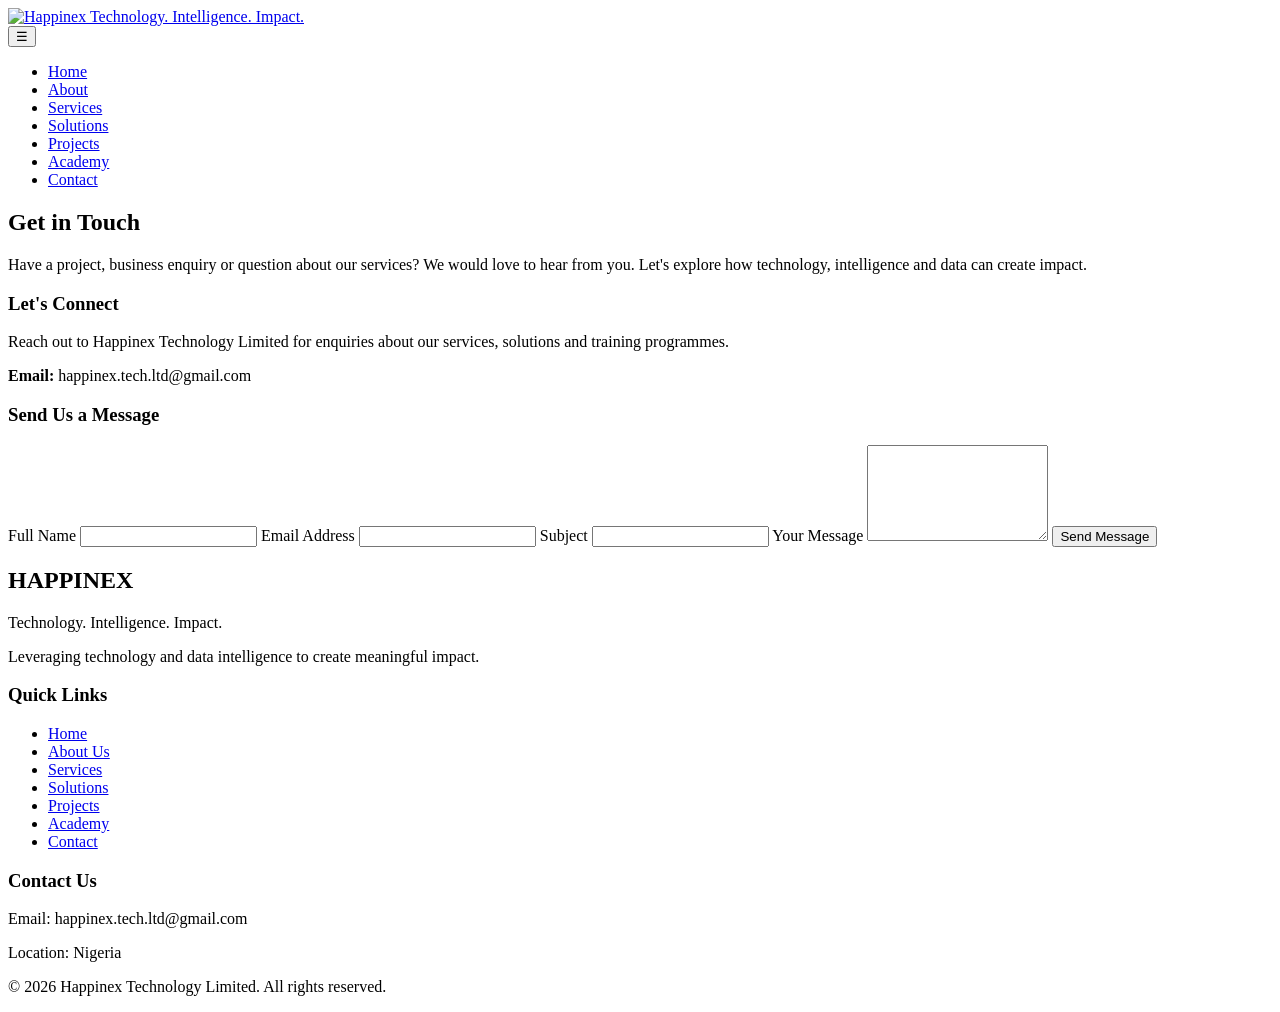
==== contact.html @ b35698d5 "Add Happinex Website files" ====
<!DOCTYPE html>
<html lang="en">
<head>
    <meta charset="UTF-8">
    <meta name="viewport" content="width=device-width, initial-scale=1.0">
    <title>Contact Us | Happinex Technology Limited</title>
    <link rel="icon" type="image/png" href="images/favicon-32.png">
    <meta name="description" content="Get in touch with Happinex Technology Limited for data analytics services, technology solutions, training enquiries, collaborations, and business partnerships.">

    <link rel="preconnect" href="https://fonts.googleapis.com">
    <link rel="preconnect" href="https://fonts.gstatic.com" crossorigin>

    <link href="https://fonts.googleapis.com/css2?family=Inter:wght@400;500;600;700&family=Manrope:wght@500;600;700&display=swap" rel="stylesheet">

    <link rel="stylesheet" href="css/style.css">
</head>

<body>

    <!-- HEADER -->
    <header>
    <div class="container">

        <div class="logo">
            <a href="index.html">
                <img src="images/happinex-logo-tagline.png"
                     alt="Happinex Technology. Intelligence. Impact.">
            </a>
        </div>

        <!-- Mobile Menu Button -->
        <button class="menu-toggle" id="menu-toggle"
                aria-label="Open navigation menu"
                aria-expanded="false">
            ☰
        </button>

        <nav id="main-nav">
            <ul>
                <li><a href="index.html">Home</a></li>
                <li><a href="about.html">About</a></li>
                <li><a href="services.html">Services</a></li>
                <li><a href="solutions.html">Solutions</a></li>
                <li><a href="projects.html">Projects</a></li>
                <li><a href="academy.html">Academy</a></li>
                <li><a href="contact.html">Contact</a></li>
            </ul>
        </nav>

    </div>
</header>

    <!-- CONTACT SECTION -->
    <section class="contact">
        <div class="section-container">

            <h2>Get in Touch</h2>

            <p class="section-description">
                Have a project, business enquiry or question
                about our services? We would love to hear from you.
                Let's explore how technology, intelligence
                and data can create impact.
            </p>

            <div class="contact-content">

                <!-- CONTACT INFORMATION -->
                <div class="contact-info">
                    <h3>Let's Connect</h3>

                    <p>
                        Reach out to Happinex Technology Limited
                        for enquiries about our services,
                        solutions and training programmes.
                    </p>

                    <p>
                        <strong>Email:</strong>
                        happinex.tech.ltd@gmail.com
                    </p>

                </div>

                <!-- CONTACT FORM -->
                <div class="contact-form">
                    <h3>Send Us a Message</h3>

                    <form action="https://formsubmit.co/happinex.tech.ltd@gmail.com"
      method="POST">
                          <input type="hidden" name="_subject"
       value="New Website Enquiry - Happinex Technology Limited">

                          <input type="hidden" name="_template"
       value="table">
                          <input type="text" name="_honey" style="display:none">

                        <label for="name">Full Name</label>
                        <input type="text" id="name"
                               name="name" required>

                        <label for="email">Email Address</label>
                        <input type="email" id="email"
                               name="email" required>

                        <label for="subject">Subject</label>
                        <input type="text" id="subject"
                               name="subject" required>

                        <label for="message">Your Message</label>
                        <textarea id="message"
                                  name="message"
                                  rows="6" required></textarea>

                        <button type="submit">
                            Send Message
                        </button>

                    </form>
                </div>

            </div>
        </div>
    </section>

    <!-- FOOTER -->
    
<footer class="site-footer">

    <div class="footer-container">

        <div class="footer-about">
            <h2>HAPPINEX</h2>
            <p>Technology. Intelligence. Impact.</p>
            <p>
                Leveraging technology and data intelligence
                to create meaningful impact.
            </p>
        </div>

        <div class="footer-links">
            <h3>Quick Links</h3>
            <ul>
                <li><a href="index.html">Home</a></li>
                <li><a href="about.html">About Us</a></li>
                <li><a href="services.html">Services</a></li>
                <li><a href="solutions.html">Solutions</a></li>
                <li><a href="projects.html">Projects</a></li>
                <li><a href="academy.html">Academy</a></li>
                <li><a href="contact.html">Contact</a></li>
            </ul>
        </div>

        <div class="footer-contact">
            <h3>Contact Us</h3>
            <p>Email: happinex.tech.ltd@gmail.com</p>
            <p>Location: Nigeria</p>
        </div>

    </div>

    <div class="footer-bottom">
        <p>
            &copy; 2026 Happinex Technology Limited.
            All rights reserved.
        </p>
    </div>

</footer>
    <script src="js/script.js"></script>
</body>
</html>
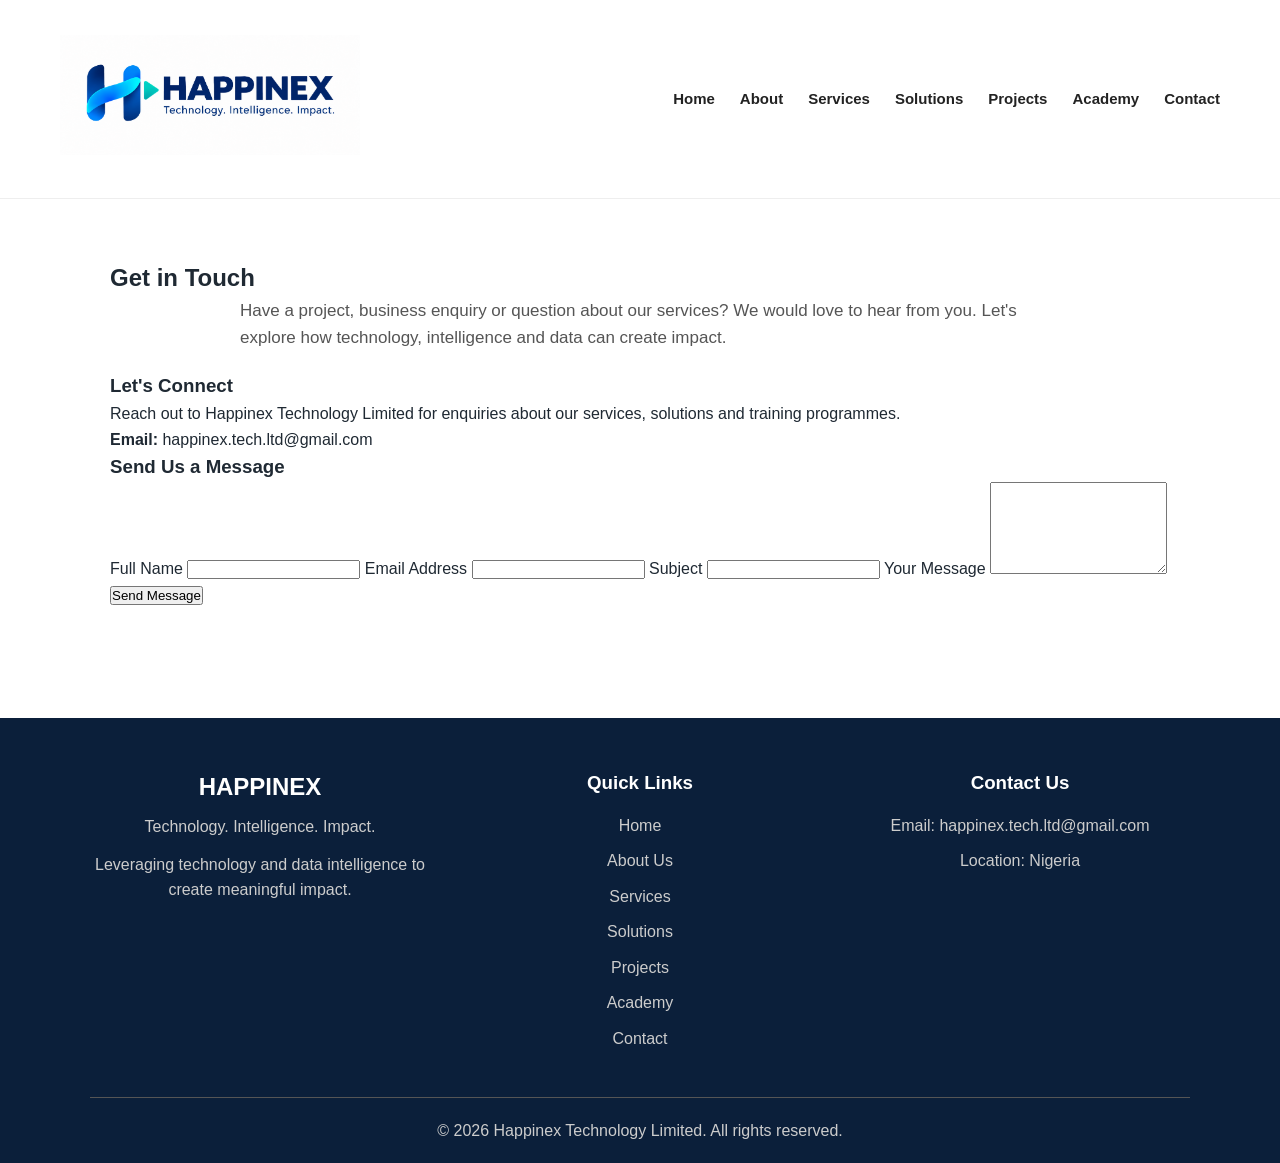
==== commit 41ad150d: "Update contact.html" ====
--- a/contact.html
+++ b/contact.html
@@ -89,6 +89,8 @@
 
                     <form action="https://formsubmit.co/happinex.tech.ltd@gmail.com"
       method="POST">
+      <input type="hidden" name="_next"
+       value="https://benniee123.github.io/happinex-technology-website/contact.html">
                           <input type="hidden" name="_subject"
        value="New Website Enquiry - Happinex Technology Limited">
 
--- a/css/style.css
+++ b/css/style.css
@@ -0,0 +1,689 @@
+
+/* HAPPINEX OFFICIAL BRAND VARIABLES */
+
+:root {
+    --happinex-navy: #0B1F3A;
+    --happinex-blue: #1769E0;
+    --happinex-teal: #00A6A6;
+
+    --happinex-white: #FFFFFF;
+    --happinex-light-gray: #F3F5F7;
+    --happinex-charcoal: #1F2933;
+}
+
+/* GENERAL PAGE SETTINGS */
+
+* {
+    margin: 0;
+    padding: 0;
+    box-sizing: border-box;
+}
+
+body {
+    font-family: 'Inter', sans-serif;
+    background-color: var(--happinex-white);
+    color: var(--happinex-charcoal);
+    line-height: 1.6;
+}
+/* HAPPINEX TYPOGRAPHY */
+
+h1, h2, h3, h4, h5, h6 {
+    font-family: 'Manrope', sans-serif;
+    font-weight: 700;
+}
+
+/* HEADER SECTION */
+
+header {
+    background-color: #ffffff;
+    text-align: center;
+    padding: 35px 20px;
+    border-bottom: 1px solid #eeeeee;
+}
+
+header h1 {
+    font-size: 30px;
+    margin-bottom: 8px;
+    letter-spacing: 1px;
+}
+
+header p {
+    font-size: 15px;
+    color: #555555;
+}
+
+/* MAIN CONTENT */
+
+main {
+    max-width: 1100px;
+    margin: 50px auto;
+    padding: 20px;
+}
+
+main h2 {
+    font-size: 26px;
+    margin-bottom: 15px;
+    margin-top: 30px;
+}
+
+main p {
+    font-size: 17px;
+    margin-bottom: 20px;
+    color: #555555;
+}
+
+/* FOOTER SECTION */
+
+footer {
+    background-color: #222222;
+    color: #ffffff;
+    text-align: center;
+    padding: 25px;
+    margin-top: 50px;
+}
+/* WEBSITE NAVIGATION */
+
+.container {
+    max-width: 1200px;
+    margin: auto;
+    padding: 0 20px;
+}
+
+header .container {
+    display: flex;
+    justify-content: space-between;
+    align-items: center;
+}
+
+.logo h1 {
+    font-size: 26px;
+    margin-bottom: 5px;
+}
+
+.logo p {
+    font-size: 13px;
+}
+
+nav ul {
+    list-style: none;
+    display: flex;
+    gap: 25px;
+}
+
+nav ul li a {
+    text-decoration: none;
+    color: #222222;
+    font-size: 15px;
+    font-weight: bold;
+}
+
+nav ul li a:hover {
+    color: #1e7bff;
+}
+
+/* HOMEPAGE HERO SECTION */
+
+.hero {
+    background-color: #f4f7fb;
+    padding: 100px 20px;
+    text-align: center;
+}
+
+.hero-content {
+    max-width: 850px;
+    margin: auto;
+}
+
+.hero h2 {
+    font-size: 42px;
+    margin-bottom: 20px;
+    line-height: 1.2;
+}
+
+.hero p {
+    font-size: 18px;
+    color: #555555;
+    margin-bottom: 30px;
+}
+
+.hero-buttons {
+    display: flex;
+    justify-content: center;
+    gap: 15px;
+    flex-wrap: wrap;
+}
+
+.hero-buttons a {
+    text-decoration: none;
+    padding: 13px 25px;
+    border-radius: 5px;
+    font-weight: bold;
+}
+
+.btn-primary {
+    background-color: var(--happinex-blue);
+    color: white;
+}
+
+.btn-secondary {
+    border: var(--happinex-blue);
+    color: #1e7bff;
+}
+
+/* INTRODUCTION SECTION */
+
+.introduction {
+    max-width: 1000px;
+    margin: 60px auto;
+    padding: 20px;
+    text-align: center;
+}
+
+.introduction h2 {
+    margin-bottom: 15px;
+}
+
+/* RESPONSIVE DESIGN */
+
+@media (max-width: 768px) {
+
+    header .container {
+        flex-direction: column;
+        gap: 20px;
+    }
+
+    nav ul {
+        flex-wrap: wrap;
+        justify-content: center;
+        gap: 15px;
+    }
+
+    .hero h2 {
+        font-size: 30px;
+    }
+
+    .hero {
+        padding: 60px 20px;
+    }
+
+    .hero p {
+        font-size: 16px;
+    }
+
+}
+
+/* ABOUT AND SERVICES SECTIONS */
+
+.section-container {
+    max-width: 1100px;
+    margin: auto;
+    padding: 60px 20px;
+}
+
+.about {
+    background-color: #ffffff;
+    text-align: center;
+}
+
+.about h2,
+.services h2 {
+    font-size: 30px;
+    margin-bottom: 20px;
+}
+
+.about p,
+.section-description {
+    max-width: 800px;
+    margin: 0 auto 20px;
+    color: #555555;
+    font-size: 17px;
+}
+
+.text-link {
+    display: inline-block;
+    margin-top: 10px;
+    text-decoration: none;
+    color: #1e7bff;
+    font-weight: bold;
+}
+
+.services {
+    background-color: var(--happinex-light-gray);
+    text-align: center;
+}
+
+.service-list {
+    display: flex;
+    gap: 25px;
+    margin-top: 40px;
+}
+
+.service-card {
+    background-color: #ffffff;
+    padding: 30px 20px;
+    border-radius: 8px;
+    flex: 1;
+    text-align: left;
+}
+
+.service-card h3 {
+    margin-bottom: 15px;
+    font-size: 20px;
+}
+
+.service-card p {
+    color: #555555;
+    line-height: 1.7;
+}
+
+/* MOBILE ADJUSTMENT */
+
+@media (max-width: 768px) {
+    .service-list {
+        flex-direction: column;
+    }
+}
+
+/* HAPPINEX ACADEMY SECTION */
+
+.academy {
+    background-color: #ffffff;
+    text-align: center;
+}
+
+.course-list {
+    display: grid;
+    grid-template-columns: repeat(2, 1fr);
+    gap: 25px;
+    margin-top: 40px;
+}
+
+.course-card {
+    background-color: #f4f7fb;
+    padding: 30px;
+    border-radius: 8px;
+    text-align: left;
+}
+
+.course-card h3 {
+    margin-bottom: 12px;
+    font-size: 20px;
+}
+
+.course-card p {
+    color: #555555;
+    line-height: 1.7;
+}
+
+.academy-button {
+    display: inline-block;
+    margin-top: 35px;
+    padding: 14px 28px;
+    background-color: var(--happinex-blue);
+    color: #ffffff;
+    text-decoration: none;
+    border-radius: 5px;
+    font-weight: bold;
+}
+
+/* MOBILE ACADEMY LAYOUT */
+
+@media (max-width: 768px) {
+    .course-list {
+        grid-template-columns: 1fr;
+    }
+}
+
+/* WEBSITE FOOTER */
+
+.site-footer {
+    background-color: var(--happinex-navy);
+    color: #ffffff;
+    padding: 50px 20px 20px;
+}
+
+.footer-container {
+    max-width: 1100px;
+    margin: auto;
+    display: grid;
+    grid-template-columns: repeat(3, 1fr);
+    gap: 40px;
+}
+
+.footer-about h2 {
+    margin-bottom: 8px;
+}
+
+.footer-about p {
+    color: #cccccc;
+    margin-bottom: 12px;
+}
+
+.footer-links h3,
+.footer-contact h3 {
+    margin-bottom: 15px;
+}
+
+.footer-links ul {
+    list-style: none;
+}
+
+.footer-links li {
+    margin-bottom: 10px;
+}
+
+.footer-links a {
+    color: #cccccc;
+    text-decoration: none;
+}
+
+.footer-links a:hover {
+    color: #ffffff;
+}
+
+.footer-contact p {
+    color: #cccccc;
+    margin-bottom: 10px;
+}
+
+.footer-bottom {
+    max-width: 1100px;
+    margin: 35px auto 0;
+    padding-top: 20px;
+    border-top: 1px solid #555555;
+    text-align: center;
+    color: #cccccc;
+}
+
+/* MOBILE FOOTER */
+
+@media (max-width: 768px) {
+    .footer-container {
+        grid-template-columns: 1fr;
+        gap: 30px;
+    }
+}
+/* HAPPINEX LOGO */
+
+.logo img {
+    width: 300px;
+    max-width: 100%;
+    height: auto;
+    display: block;
+}
+
+.logo a {
+    display: inline-block;
+}
+
+/* =========================
+   PROJECTS / PORTFOLIO
+========================= */
+
+.projects {
+    padding: 60px 20px;
+    background-color: var(--happinex-light-gray);
+}
+
+.project-list {
+    display: grid;
+    grid-template-columns: repeat(2, 1fr);
+    gap: 30px;
+    margin-top: 35px;
+}
+
+.project-card {
+    background-color: var(--happinex-white);
+    padding: 30px;
+    border-radius: 10px;
+    border-top: 4px solid var(--happinex-blue);
+    box-shadow: 0 4px 12px rgba(11, 31, 58, 0.08);
+}
+
+.project-card h3 {
+    color: var(--happinex-navy);
+    margin-bottom: 15px;
+}
+
+.project-card p {
+    margin-bottom: 15px;
+    line-height: 1.7;
+}
+
+.project-card a {
+    display: inline-block;
+    background-color: var(--happinex-blue);
+    color: var(--happinex-white);
+    padding: 10px 18px;
+    border-radius: 5px;
+    text-decoration: none;
+    margin-top: 10px;
+    margin-right: 8px;
+}
+
+.project-card a:hover {
+    background-color: var(--happinex-navy);
+}
+
+/* MOBILE RESPONSIVENESS */
+@media (max-width: 768px) {
+
+    .project-list {
+        grid-template-columns: 1fr;
+    }
+
+}
+
+/* =================================
+   EXCEL COURSE PAGE STYLING
+================================= */
+
+.course-hero {
+    background-color: var(--happinex-navy);
+    color: var(--happinex-white);
+    padding: 90px 20px;
+    text-align: center;
+}
+
+.course-hero-content {
+    max-width: 850px;
+    margin: auto;
+}
+
+.course-hero h1 {
+    font-size: 42px;
+    margin: 15px 0;
+}
+
+.course-hero h2 {
+    color: var(--happinex-teal);
+    margin-bottom: 20px;
+}
+
+.course-hero p {
+    line-height: 1.8;
+    margin-bottom: 25px;
+}
+
+.section-container {
+    max-width: 1100px;
+    margin: auto;
+}
+
+.course-overview,
+.course-learning,
+.course-audience,
+.course-practical,
+.course-benefits,
+.course-enrolment,
+.explore-courses {
+    padding: 65px 20px;
+}
+
+.course-overview h2,
+.course-learning h2,
+.course-audience h2,
+.course-practical h2,
+.course-benefits h2,
+.course-enrolment h2,
+.explore-courses h2 {
+    color: var(--happinex-navy);
+    margin-bottom: 20px;
+}
+
+.course-overview {
+    background-color: var(--happinex-white);
+}
+
+.course-learning {
+    background-color: var(--happinex-light-gray);
+}
+
+.learning-list {
+    display: grid;
+    grid-template-columns: repeat(2, 1fr);
+    gap: 25px;
+    margin-top: 30px;
+}
+
+.learning-item {
+    background-color: var(--happinex-white);
+    padding: 25px;
+    border-left: 4px solid var(--happinex-blue);
+    border-radius: 8px;
+}
+
+.learning-item h3 {
+    color: var(--happinex-navy);
+    margin-bottom: 12px;
+}
+
+.course-audience {
+    background-color: var(--happinex-white);
+}
+
+.course-audience ul,
+.course-benefits ul {
+    padding-left: 25px;
+    line-height: 2;
+}
+
+.course-practical {
+    background-color: var(--happinex-light-gray);
+}
+
+.course-benefits {
+    background-color: var(--happinex-white);
+}
+
+.course-enrolment {
+    background-color: var(--happinex-navy);
+    color: var(--happinex-white);
+    text-align: center;
+}
+
+.course-enrolment h2 {
+    color: var(--happinex-white);
+}
+
+.course-button {
+    display: inline-block;
+    background-color: var(--happinex-blue);
+    color: var(--happinex-white);
+    padding: 13px 28px;
+    border-radius: 5px;
+    text-decoration: none;
+    margin-top: 20px;
+    font-weight: 600;
+}
+
+.course-button:hover {
+    background-color: var(--happinex-teal);
+}
+
+.explore-courses {
+    background-color: var(--happinex-light-gray);
+    text-align: center;
+}
+
+@media (max-width: 768px) {
+
+    .course-hero h1 {
+        font-size: 32px;
+    }
+
+    .learning-list {
+        grid-template-columns: 1fr;
+    }
+
+}
+
+/* Academy Enrolment Button */
+
+.academy-enrolment .academy-button {
+    display: inline-block;
+    background-color: var(--happinex-blue);
+    color: var(--happinex-white);
+    padding: 14px 32px;
+    border-radius: 6px;
+    text-decoration: none;
+    font-weight: 700;
+    margin-top: 20px;
+    transition: background-color 0.3s ease;
+}
+
+.academy-enrolment .academy-button:hover {
+    background-color: var(--happinex-teal);
+}
+/* RESPONSIVE MOBILE NAVIGATION */
+
+.menu-toggle {
+    display: none;
+    background: none;
+    border: none;
+    font-size: 28px;
+    cursor: pointer;
+    color: var(--happinex-navy);
+}
+
+/* Mobile and tablet screens */
+@media (max-width: 768px) {
+
+    header {
+        padding: 20px;
+    }
+
+    header .container {
+        flex-wrap: wrap;
+    }
+
+    .menu-toggle {
+        display: block;
+    }
+
+    header nav {
+        display: none;
+        width: 100%;
+    }
+
+    header nav.active {
+        display: block;
+    }
+
+    nav ul {
+        flex-direction: column;
+        gap: 0;
+        padding: 0;
+        margin-top: 20px;
+    }
+
+    nav ul li {
+        padding: 12px 0;
+        border-top: 1px solid #eeeeee;
+    }
+
+    nav ul li a {
+        display: block;
+    }
+
+}
